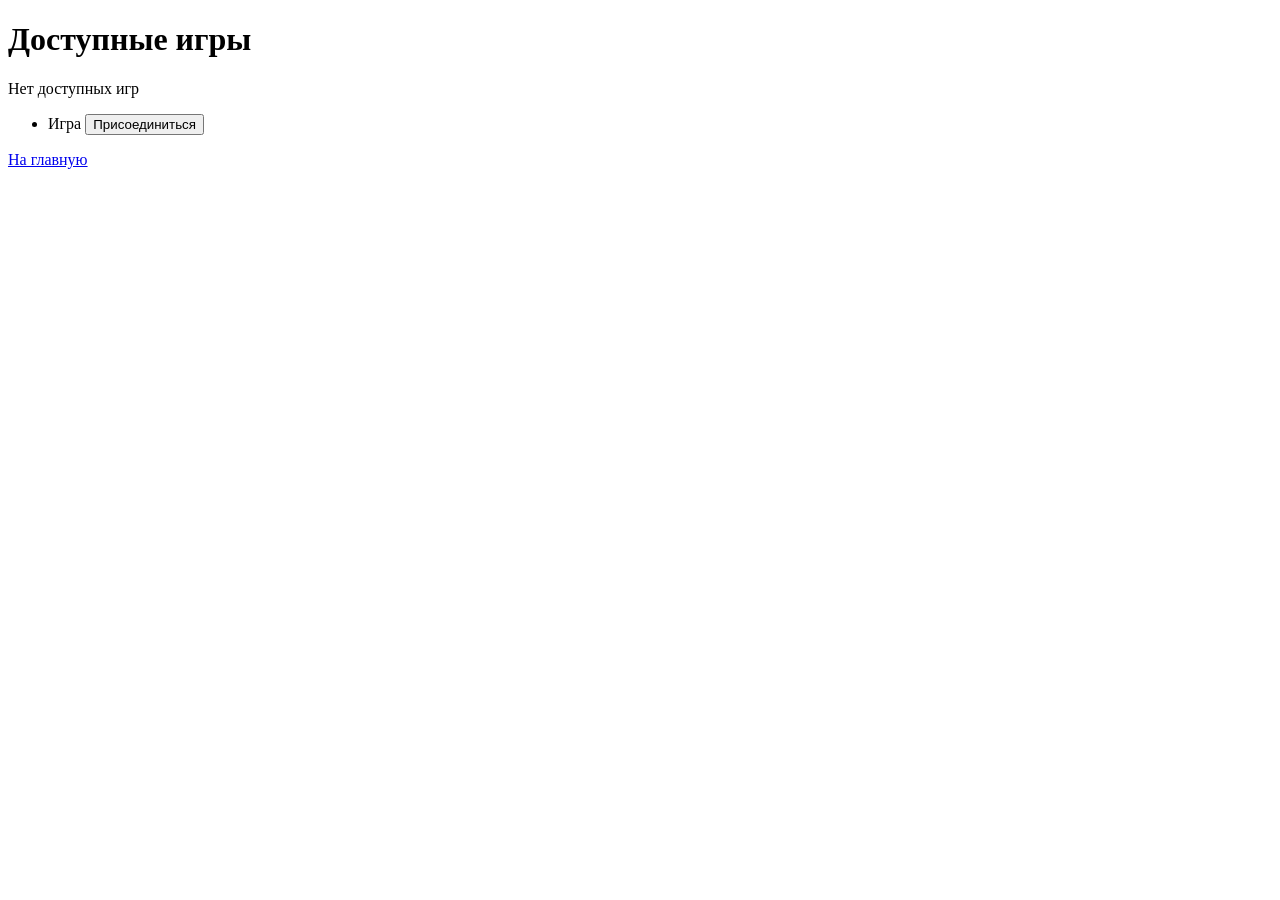
==== ui/src/main/resources/templates/game-list.html @ 90131dfa "Split monolith into api and ui Gradle submodules - api/ — REST-only Spring Boot app on port 8080 (Po" ====
<!DOCTYPE html>
<html xmlns:th="http://www.thymeleaf.org" lang="ru">
<head>
    <meta charset="UTF-8">
    <title>Доступные игры</title>
</head>
<body>
<h1>Доступные игры</h1>
<div th:if="${#lists.isEmpty(games)}">
    <p>Нет доступных игр</p>
</div>
<ul th:if="${!#lists.isEmpty(games)}">
    <li th:each="game : ${games}">
        Игра <code th:text="${game.id}"></code>
        <form th:action="'/game/' + ${game.id} + '/join'" method="post" style="display:inline">
            <button type="submit">Присоединиться</button>
        </form>
    </li>
</ul>
<p><a href="/">На главную</a></p>
</body>
</html>
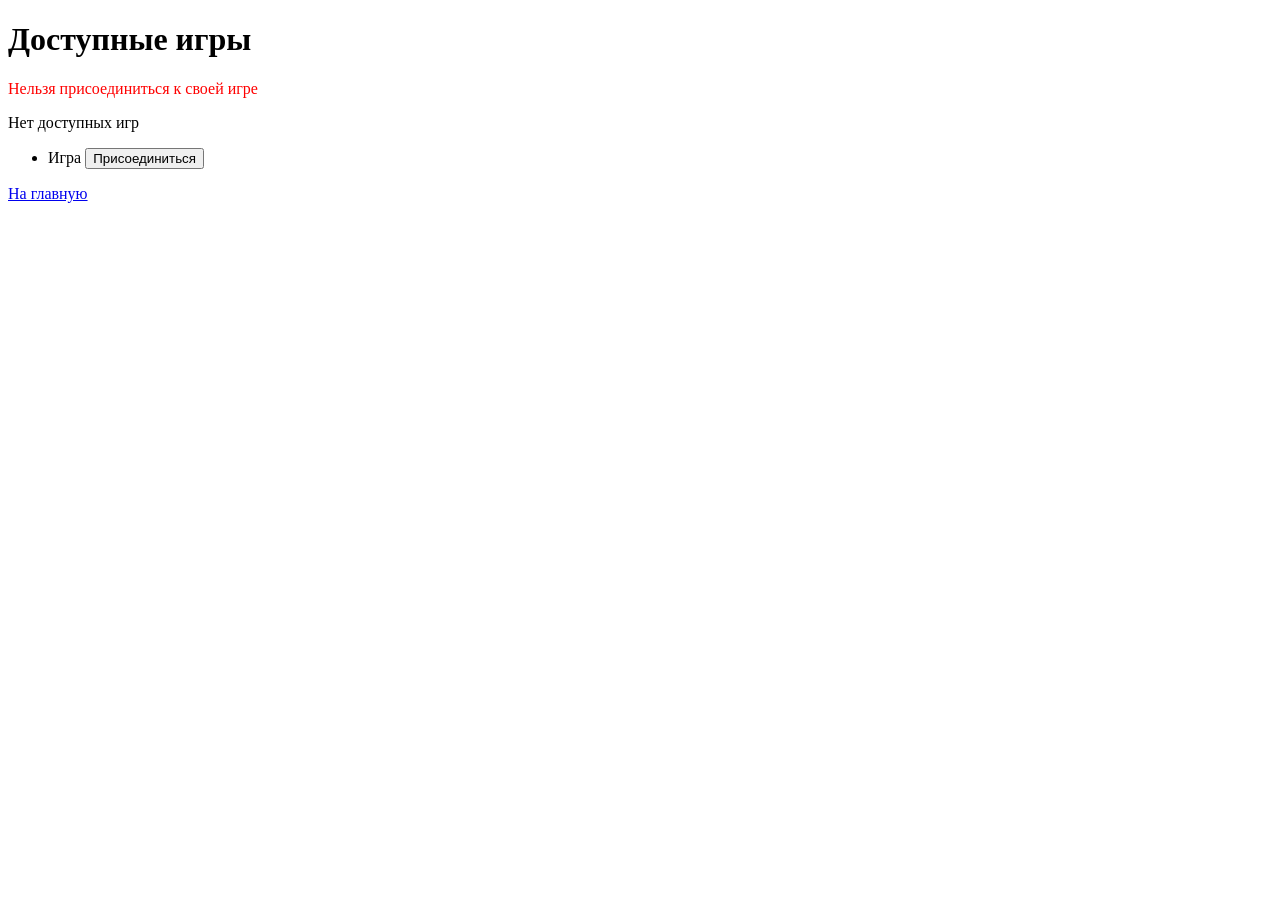
==== commit 83b4bc59: "Add game session management and move authorization - Prevent player from joining their own game - Pa" ====
--- a/ui/src/main/resources/templates/game-list.html
+++ b/ui/src/main/resources/templates/game-list.html
@@ -6,6 +6,7 @@
 </head>
 <body>
 <h1>Доступные игры</h1>
+<div th:if="${param.error}" style="color:red">Нельзя присоединиться к своей игре</div>
 <div th:if="${#lists.isEmpty(games)}">
     <p>Нет доступных игр</p>
 </div>
